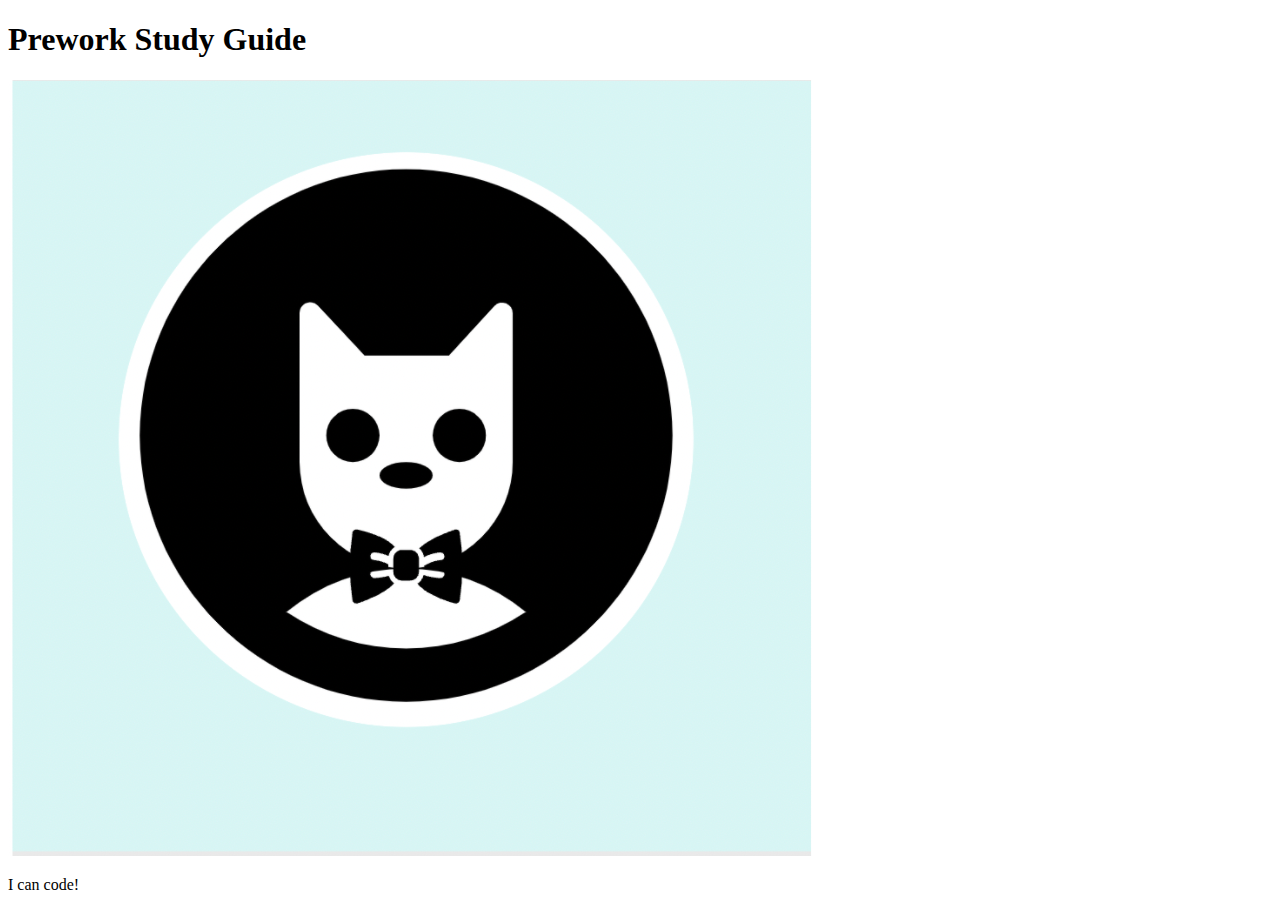
==== prework-study-guide/prework-study-guide/index.html @ 25c50491 "fixed bug in html main file header" ====
<!DOCTYPE html>
<html lang="en">
  <head>
    <meta charset="UTF-8" />
    <meta http-equiv="X-UA-Compatible" content="IE=edge" />
    <meta name="viewport" content="width=device-width, initial-scale=1.0" />
    <title>Prework Study Guide</title>
  </head>
  <body>
    <header id="header">
      <h1>Prework Study Guide</h1>
      <img src="./assets/bowtie-cat.png" alt="Profile image of cat wearing a bow tie." />
    </header>
    <main>
      <!-- Student code goes here -->
    </main>

    <footer>
      <p>I can code!</p>
    </footer>
  </body>
</html>
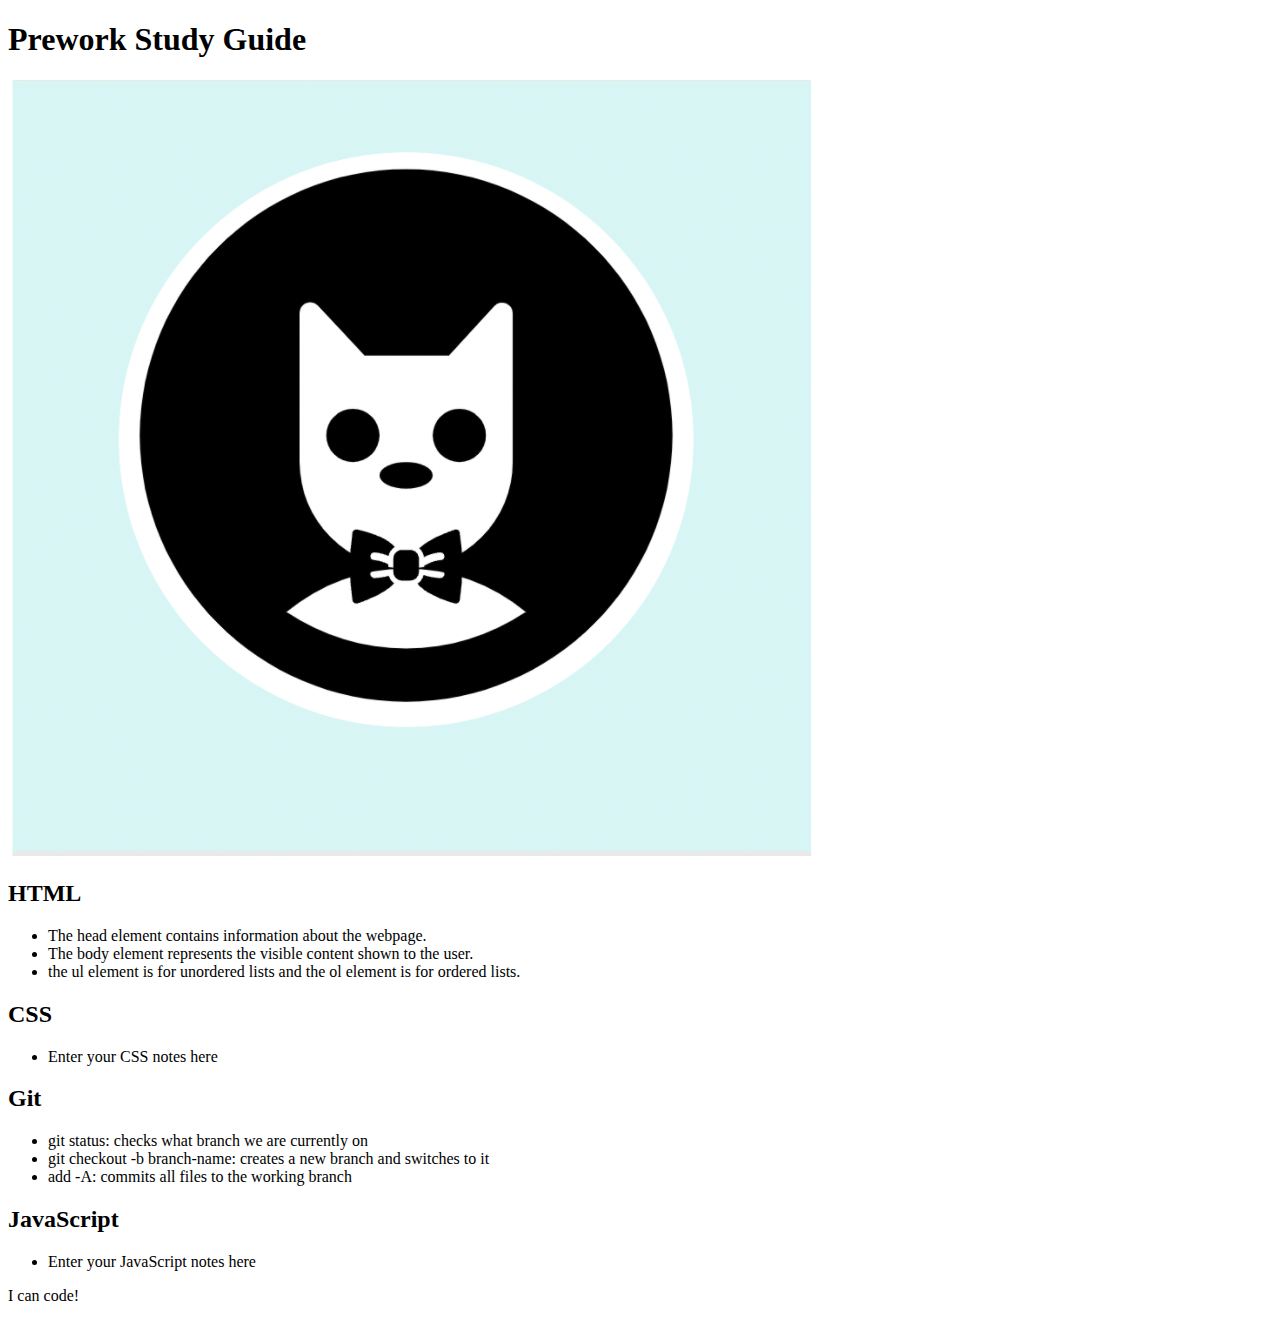
==== commit 8ac8d6f2: "added code to HTML file" ====
--- a/prework-study-guide/prework-study-guide/index.html
+++ b/prework-study-guide/prework-study-guide/index.html
@@ -9,10 +9,52 @@
   <body>
     <header id="header">
       <h1>Prework Study Guide</h1>
-      <img src="./assets/bowtie-cat.png" alt="Profile image of cat wearing a bow tie." />
+      <img 
+        src="./assets/bowtie-cat.png" 
+        alt="Profile image of cat wearing a bow tie." 
+      />
     </header>
     <main>
-      <!-- Student code goes here -->
+      <section class="card" id="html-section">
+        <h2>HTML</h2>
+        
+        <ul>
+          <li>The head element contains information about the webpage.</li>
+          <li>The body element represents the visible content shown to the user.</li>
+          <li> the ul element is for unordered lists and the ol element is for ordered lists.</li>
+        </ul>
+
+      </section>
+
+      <section class="card" id="css-section">
+        <h2>CSS</h2>
+        
+        <ul>
+          <li>Enter your CSS notes here</li>
+        </ul>
+
+      </section>
+
+      <section class="card" id="git-section">
+        <h2>Git</h2>
+
+        <ul>
+          <li>git status: checks what branch we are currently on</li>
+          <li>git checkout -b branch-name: creates a new branch and switches to it</li>
+          <li>add -A: commits all files to the working branch</li>
+        </ul>
+
+      </section>
+
+      <section class="card" id="javascript-section">
+        <h2>JavaScript</h2>
+
+        <ul>
+          <li>Enter your JavaScript notes here</li>
+        </ul>
+
+      </section>
+
     </main>
 
     <footer>
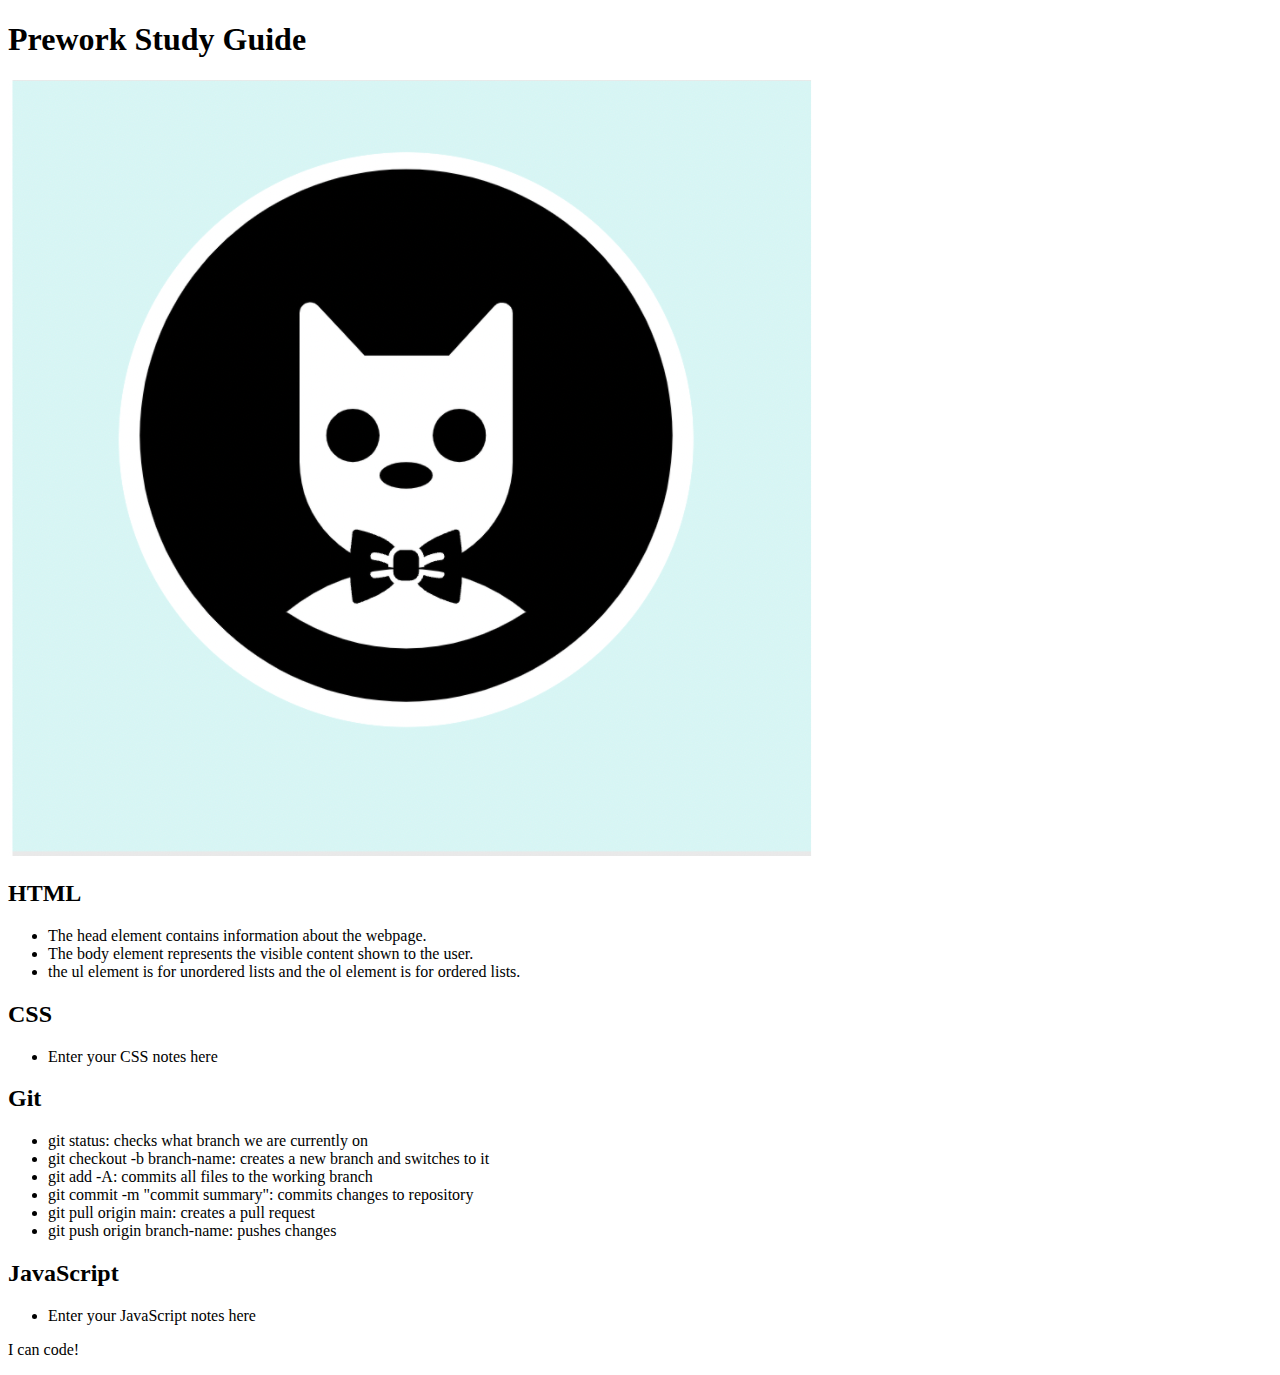
==== commit e1a9fe6e: "added notes to git section" ====
--- a/prework-study-guide/prework-study-guide/index.html
+++ b/prework-study-guide/prework-study-guide/index.html
@@ -41,7 +41,10 @@
         <ul>
           <li>git status: checks what branch we are currently on</li>
           <li>git checkout -b branch-name: creates a new branch and switches to it</li>
-          <li>add -A: commits all files to the working branch</li>
+          <li>git add -A: commits all files to the working branch</li>
+          <li>git commit -m "commit summary": commits changes to repository</li>
+          <li>git pull origin main: creates a pull request</li>
+          <li>git push origin branch-name: pushes changes</li>
         </ul>
 
       </section>
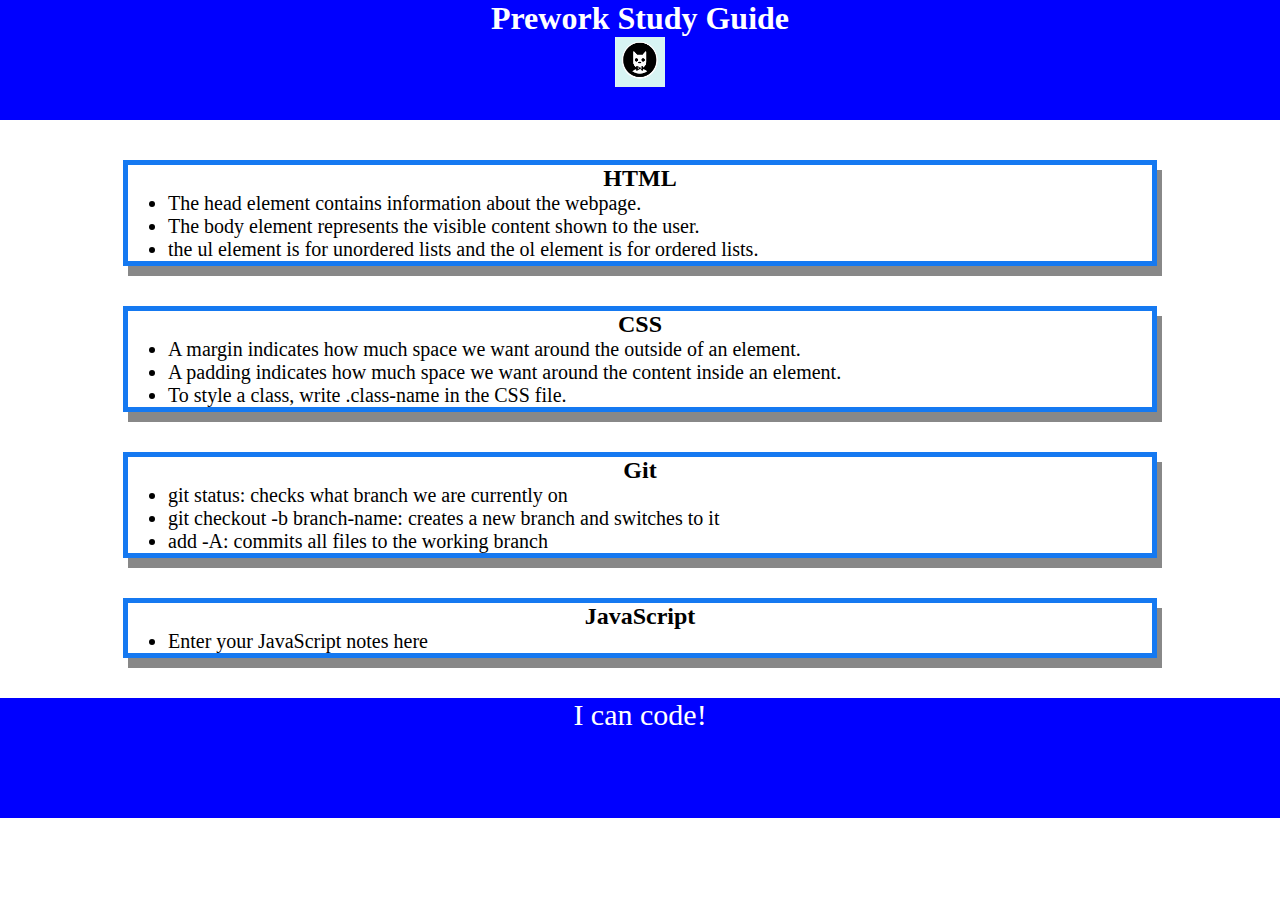
==== commit 2f6960fb: "added CSS to project" ====
--- a/prework-study-guide/prework-study-guide/index.html
+++ b/prework-study-guide/prework-study-guide/index.html
@@ -4,6 +4,7 @@
     <meta charset="UTF-8" />
     <meta http-equiv="X-UA-Compatible" content="IE=edge" />
     <meta name="viewport" content="width=device-width, initial-scale=1.0" />
+    <link rel="stylesheet" href="./assets/style.css">
     <title>Prework Study Guide</title>
   </head>
   <body>
@@ -30,7 +31,9 @@
         <h2>CSS</h2>
         
         <ul>
-          <li>Enter your CSS notes here</li>
+          <li>A margin indicates how much space we want around the outside of an element.</li>
+          <li>A padding indicates how much space we want around the content inside an element.</li>
+          <li>To style a class, write .class-name in the CSS file. </li>
         </ul>
 
       </section>
@@ -41,10 +44,7 @@
         <ul>
           <li>git status: checks what branch we are currently on</li>
           <li>git checkout -b branch-name: creates a new branch and switches to it</li>
-          <li>git add -A: commits all files to the working branch</li>
-          <li>git commit -m "commit summary": commits changes to repository</li>
-          <li>git pull origin main: creates a pull request</li>
-          <li>git push origin branch-name: pushes changes</li>
+          <li>add -A: commits all files to the working branch</li>
         </ul>
 
       </section>
--- a/prework-study-guide/prework-study-guide/assets/style.css
+++ b/prework-study-guide/prework-study-guide/assets/style.css
@@ -0,0 +1,42 @@
+* {
+    margin: 0;
+    padding: 0;
+}
+
+header,
+footer {
+    width: 100%;
+    height: 120px;
+    background-color: blue;
+    color: white;
+}
+
+h1,
+h2 {
+    text-align: center;
+}
+
+img {
+    display: block;
+    height: 50px;
+    width: 50px;
+    margin-left: auto;
+    margin-right: auto;
+}
+
+ul {
+    padding-left: 40px;
+    font-size: 20px;
+}
+
+p {
+    text-align: center;
+    font-size: 30px;
+}
+
+.card {
+    width: 80%;
+    margin: 40px auto;
+    border: 5px solid #1579F1;
+    box-shadow: 5px 10px #888888;
+}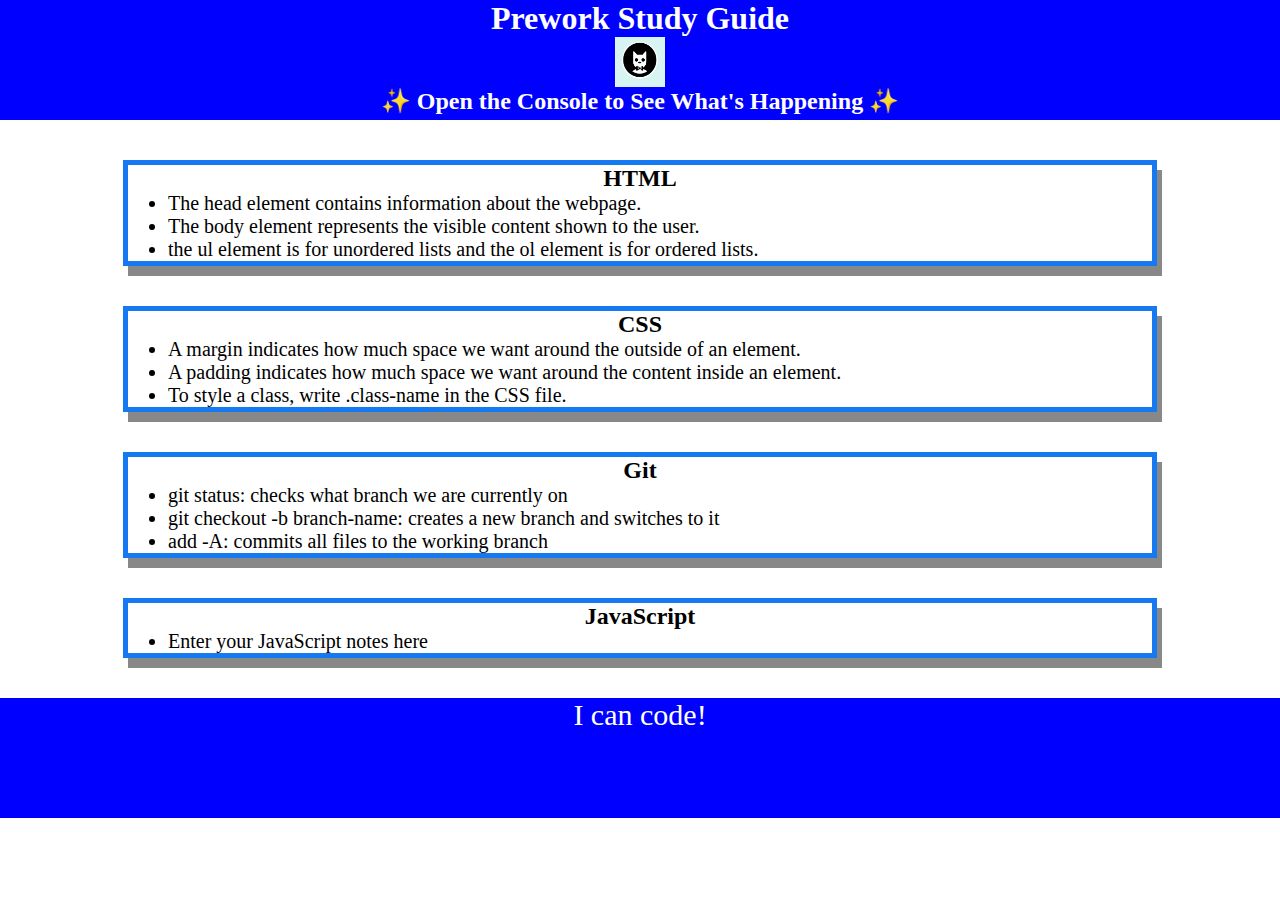
==== commit e2e5929f: "added a for statement and loop" ====
--- a/prework-study-guide/prework-study-guide/index.html
+++ b/prework-study-guide/prework-study-guide/index.html
@@ -14,6 +14,7 @@
         src="./assets/bowtie-cat.png" 
         alt="Profile image of cat wearing a bow tie." 
       />
+      <h2>✨ Open the Console to See What's Happening ✨</h2>
     </header>
     <main>
       <section class="card" id="html-section">
@@ -63,5 +64,6 @@
     <footer>
       <p>I can code!</p>
     </footer>
+    <script src="./assets/script.js"></script>
   </body>
 </html>
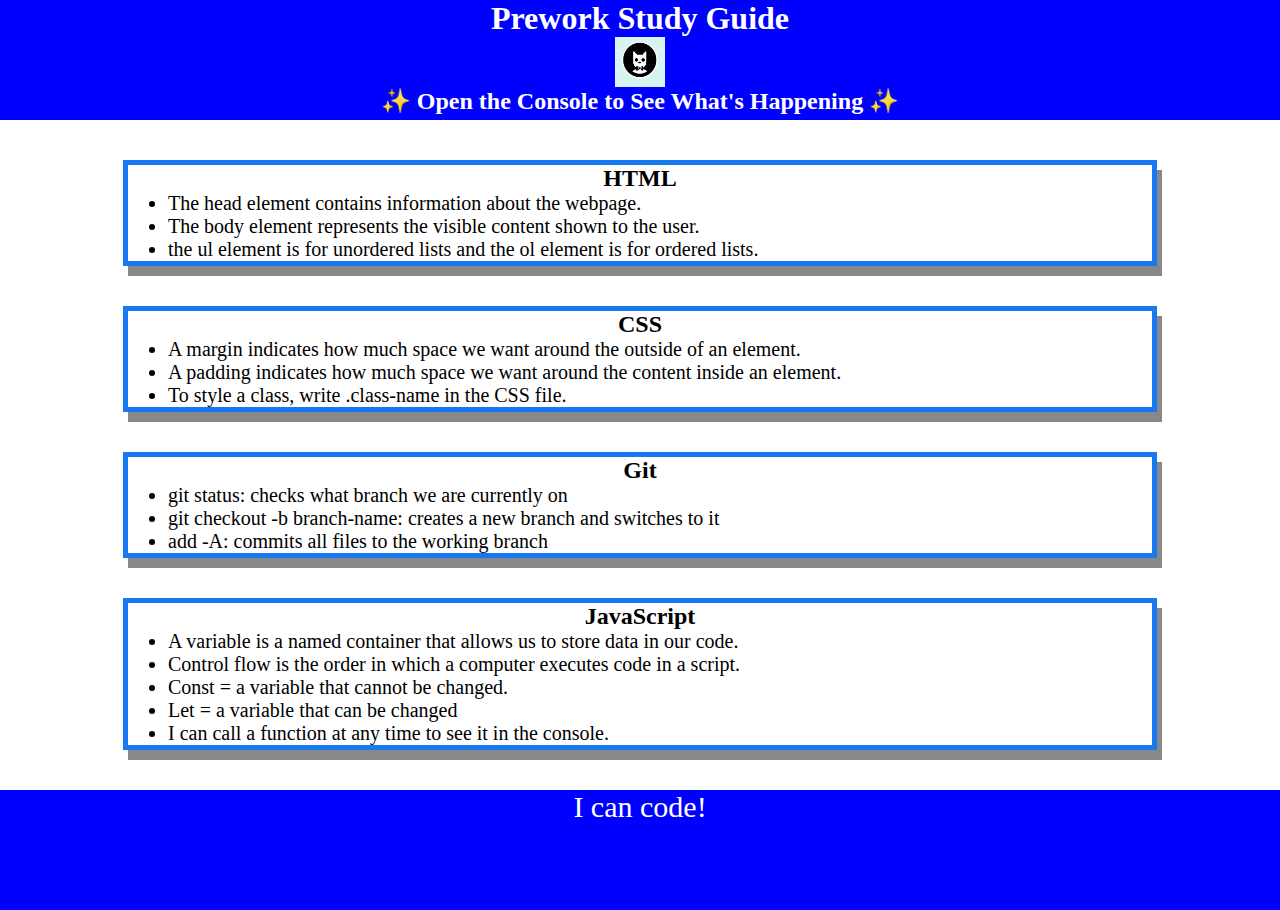
==== commit fb364ea5: "added functions to js file" ====
--- a/prework-study-guide/prework-study-guide/index.html
+++ b/prework-study-guide/prework-study-guide/index.html
@@ -54,7 +54,11 @@
         <h2>JavaScript</h2>
 
         <ul>
-          <li>Enter your JavaScript notes here</li>
+          <li>A variable is a named container that allows us to store data in our code.</li>
+          <li>Control flow is the order in which a computer executes code in a script.</li>
+          <li>Const = a variable that cannot be changed.</li>
+          <li>Let = a variable that can be changed</li>
+          <li>I can call a function at any time to see it in the console.</li>
         </ul>
 
       </section>
